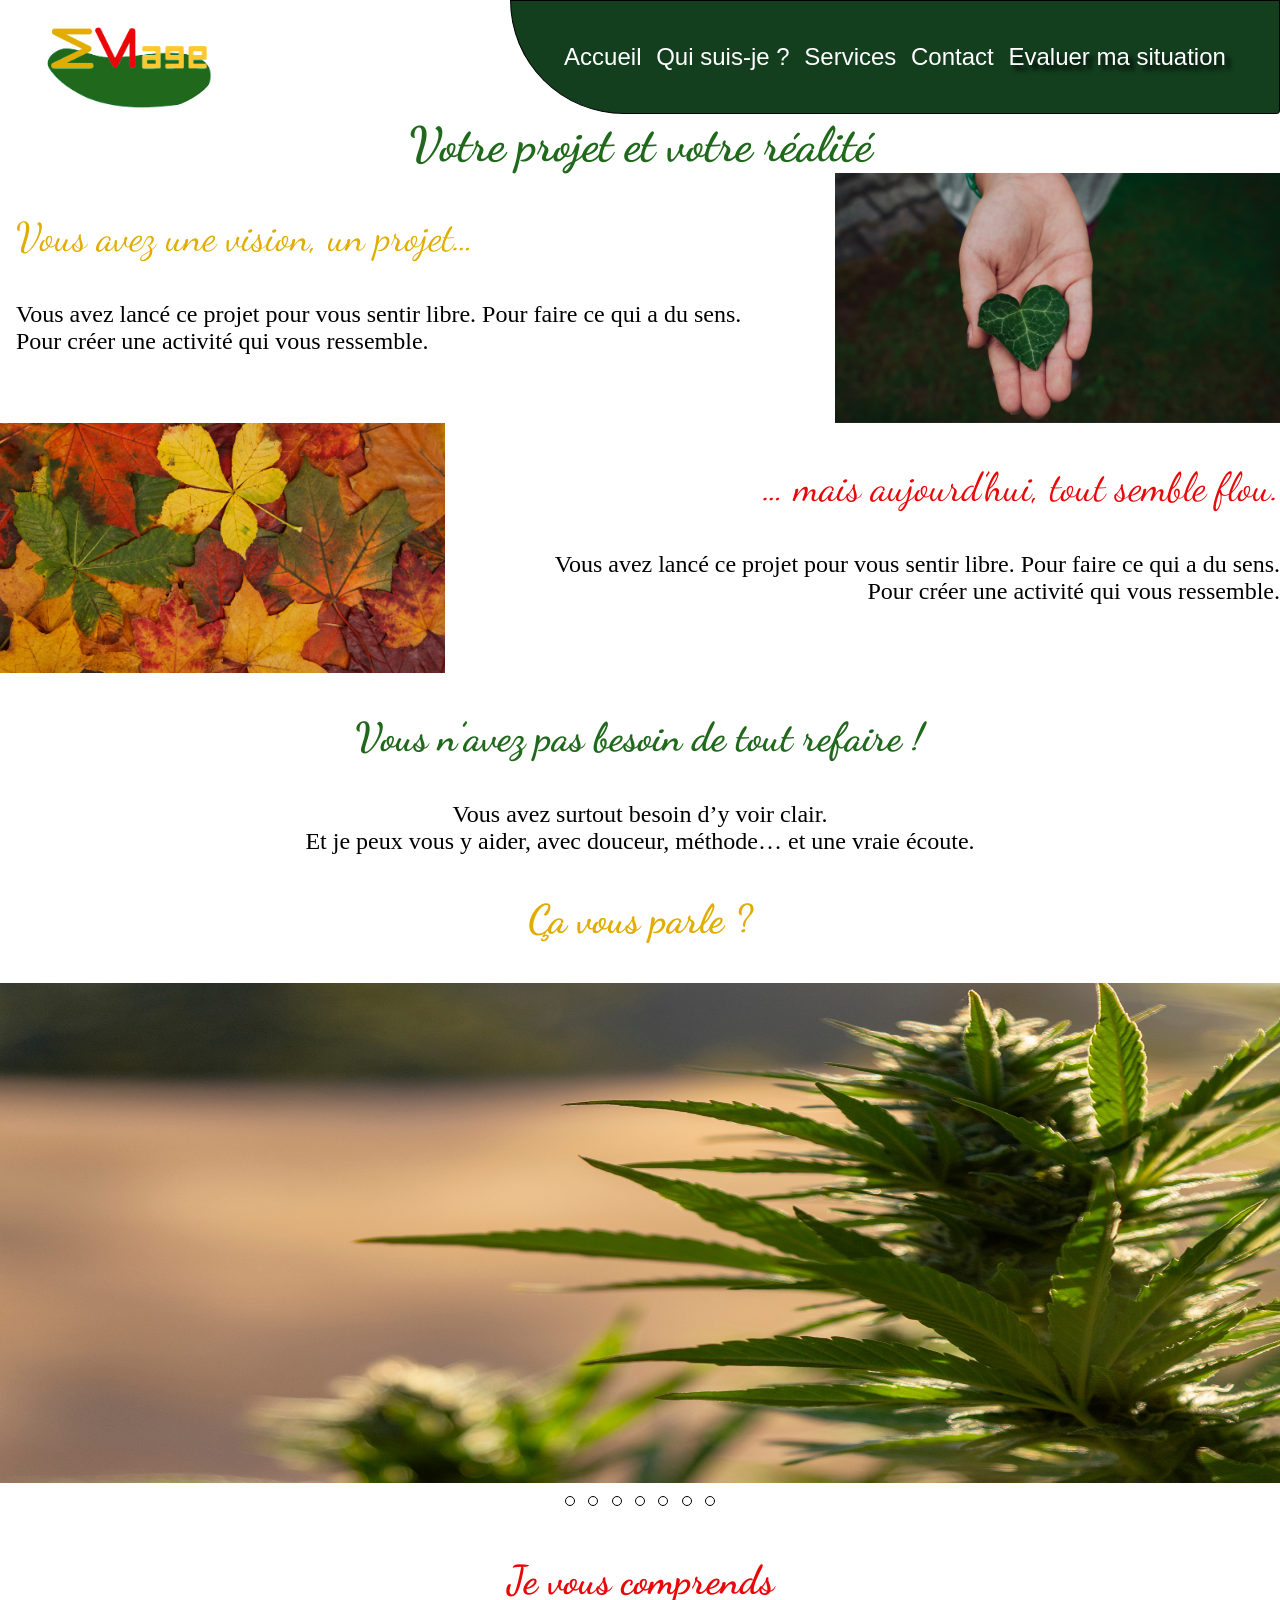
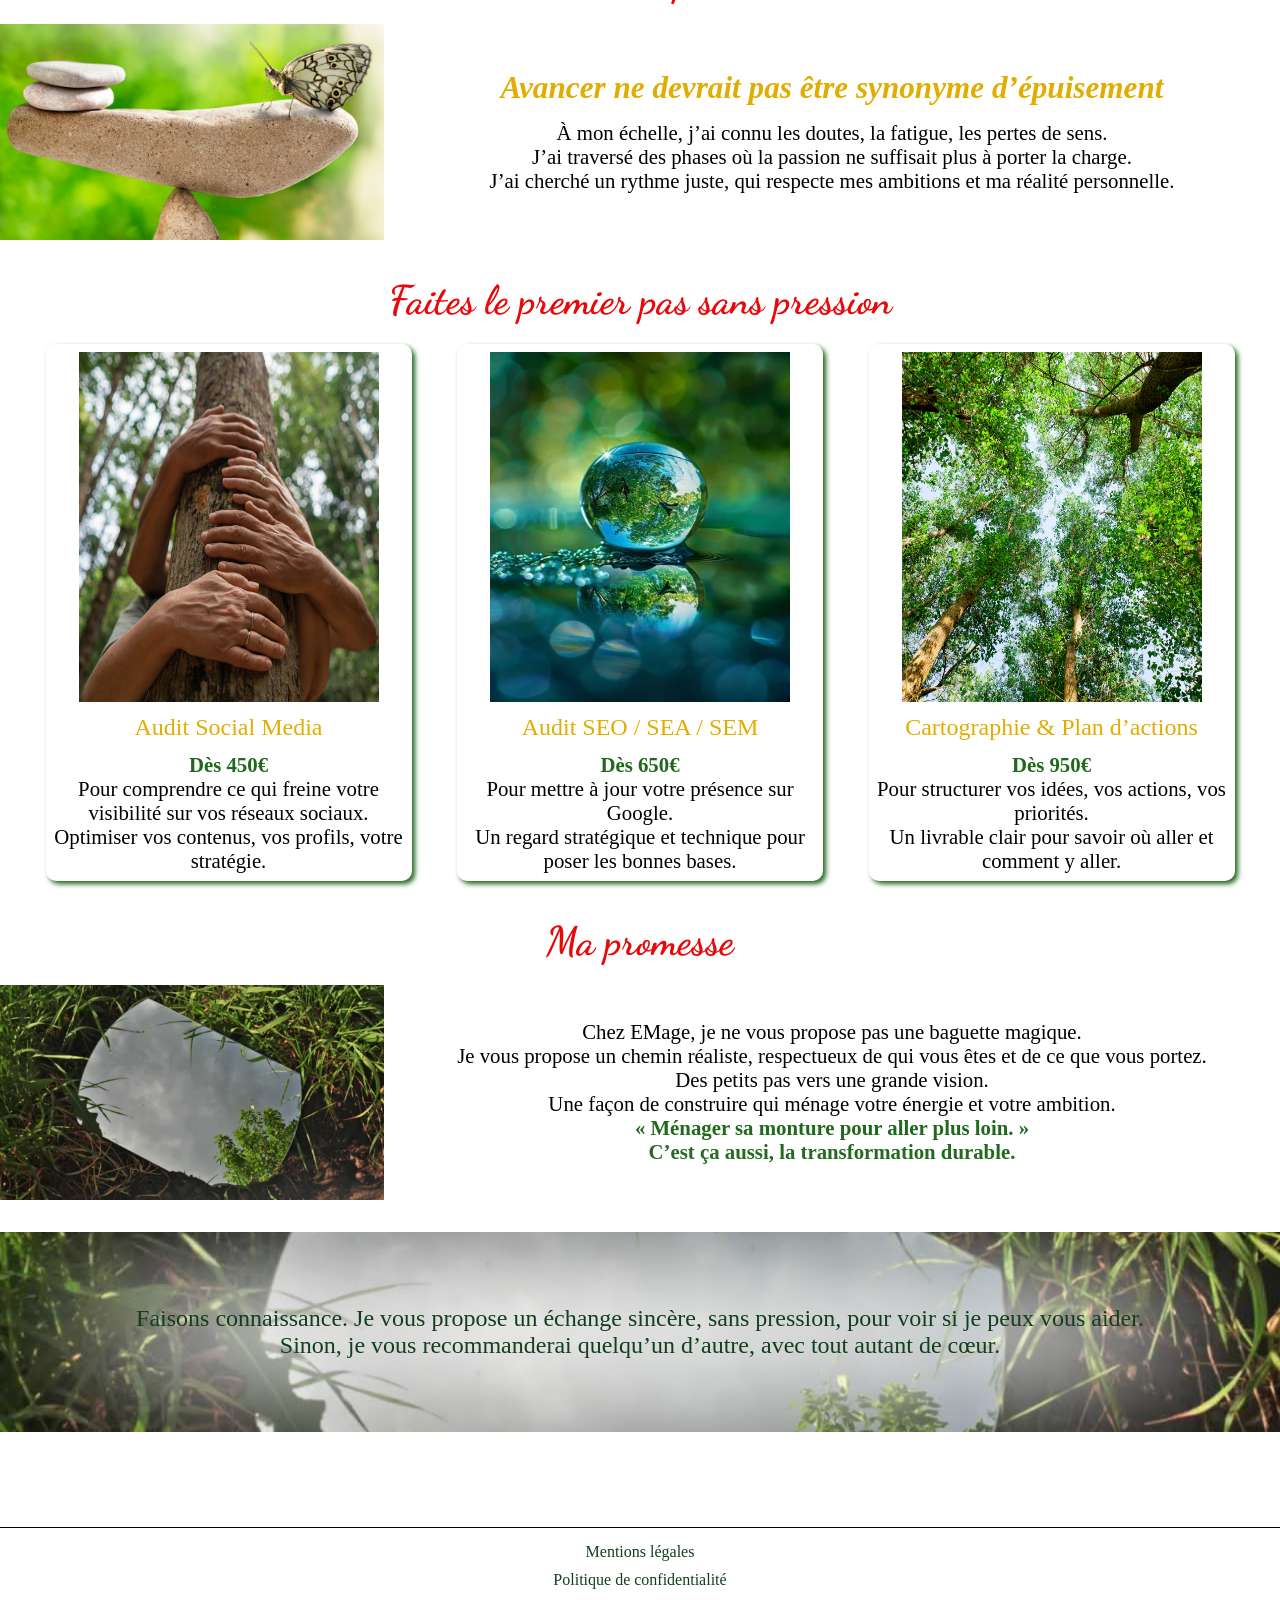
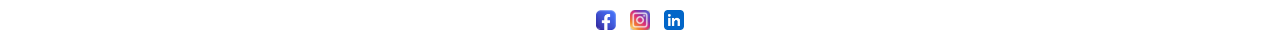
==== docs/home.html @ 075817df "Generate static site to /docs" ====
<!DOCTYPE html>
<html lang="fr">

<head>
    <meta charset="UTF-8">
    <meta name="viewport" content="width=device-width, initial-scale=1.0">
    <link rel="stylesheet" href="assets/styles/components.css">
    <link rel="stylesheet" href="assets/styles/home.css">
    <link rel="stylesheet" href="assets/styles/services.css">
    <link rel="stylesheet" href="assets/styles/who.css">
    <link rel="stylesheet" href="assets/styles/contact.css">
    <link href="https://unpkg.com/aos@2.3.1/dist/aos.css" rel="stylesheet">
    <link rel="shortcut icon" href="assets/img/logo.png" type="image/png">
    <title>EMage</title>
</head>

<body>
    <header id="header">
        <a href="index.html" class="logo">
            <img src="assets/img/logo.png" alt="Logo EMage">
        </a>
        <div id="nav">
            <button id="burger"><img src="assets/img/burger.png" alt="burger" class="burger"></button>
            <div id="navbar">
                <div><a href="index.html">Accueil</a></div>
                <div><a href="who.html">Qui suis-je ?</a></div>
                <div><a href="services.html">Services</a></div>
                <div><a href="contact.html">Contact</a></div>
                <a href="form.html" class="button_navbar">Evaluer ma situation</a>
            </div>
        </div>
    </header>
<h1 class="title_home" data-aos="fade_in" data-aos-duration="2000">Votre projet et votre réalité</h1>
<div class="intro">
    <div class="slide" data-aos="fade-right"
        data-aos-duration="2000">
        <div class="slide_left">
            <h2 class="intro_title yellow">Vous avez une vision, un projet… </h2>
            <p class="intro_text">Vous avez lancé ce projet pour vous sentir libre. Pour faire ce qui a du sens.</p>
            <p class="intro_text">Pour créer une activité qui vous ressemble.</p>
        </div>
        <img src="assets/img/accueil/heart-in-hand.png" alt="heart leaf in hand">
    </div>

    <div class="slide" data-aos="fade-left"
        data-aos-duration="2000">
        <img src="assets/img/accueil/colorfull_leaves.png" alt="heart leaf in hand">
        <div class="slide_right">
            <h2 class="intro_title red">… mais aujourd’hui, tout semble flou.</h2>
            <p class="intro_text">Vous avez lancé ce projet pour vous sentir libre. Pour faire ce qui a du sens.</p>
            <p class="intro_text">Pour créer une activité qui vous ressemble.</p>
        </div>
    </div>
    <div class="slide" data-aos="fade-up" data-aos-duration="2000">
        <div class="slide_up">
            <h2 class="intro_title green_forest bold">Vous n’avez pas besoin de tout refaire !</h2>
            <p class="intro_text"> Vous avez surtout besoin d’y voir clair.</p>
            <p class="intro_text"> Et je peux vous y aider, avec douceur, méthode… et une vraie écoute.</p>
        </div>

    </div>
</div>
<h2 class="carrousel_title">Ça vous parle ?</h2>
<div class="slider">
    <div class="slides">
        <div class="slide_item first_item">
            <img src="assets/img/carrousel/weed.png" alt="" class="slide_img">
        </div>
        <div class="slide_item first_item">
            <img src="assets/img/carrousel/weed.png" alt="" class="slide_img">
        </div>
        <div class="slide_item first_item">
            <img src="assets/img/carrousel/weed.png" alt="" class="slide_img">
        </div>
        <div class="slide_item first_item">
            <img src="assets/img/carrousel/weed.png" alt="" class="slide_img">
        </div>
        <div class="slide_item first_item">
            <img src="assets/img/carrousel/weed.png" alt="" class="slide_img">
        </div>
        <div class="slide_item first_item">
            <img src="assets/img/carrousel/weed.png" alt="" class="slide_img">
        </div>
        <div class="slide_item first_item">
            <img src="assets/img/carrousel/weed.png" alt="" class="slide_img">
        </div>
    </div>

</div>
<div class="carrousel_buttons">
    <button class="carrousel_button first_button"></button>
    <button class="carrousel_button second_button"></button>
    <button class="carrousel_button third_button"></button>
    <button class="carrousel_button fourth_button"></button>
    <button class="carrousel_button fifth_button"></button>
    <button class="carrousel_button sixth_button"></button>
    <button class="carrousel_button seventh_button"></button>
</div>

<section class="home_section">
    <h1 class="section_title red" data-aos="zoom_in" data-aos-duration="2000">Je vous comprends</h1>
    <div class="section_content">
        <img src="assets/img/accueil/stone_with_butterfly.png" alt="section" class="section_img">
        <div class="section_text" data-aos="fade-left" data-aos-duration="2000">
            <h2 class="text_title yellow">Avancer ne devrait pas être synonyme d’épuisement</h2>
            <p>À mon échelle, j’ai connu les doutes, la fatigue, les pertes de sens.</p>
            <p>J’ai traversé des phases où la passion ne suffisait plus à porter la charge.</p>
            <p>J’ai cherché un rythme juste, qui respecte mes ambitions et ma réalité personnelle.</p>
        </div>
    </div>
</section>
<section class="home_section">
    <h2 class="section_title red" data-aos="fade_in" data-aos-duration="2000">Faites le premier pas sans pression</h2>
    <div class="section_content">
        <a href="#" class="cards_pack" data-aos="zoom-in" data-aos-duration="2000">
            <img src="assets/img/accueil/hands-on-tree.png" alt="hands-on-tree" class="pack_img">
            <h3 class="yellow">Audit Social Media</h3>
            <div class="section_text">
                <b class="green_forest">Dès 450€</b>
                <p>Pour comprendre ce qui freine votre visibilité sur vos réseaux sociaux.</p>
                <p>Optimiser vos contenus, vos profils, votre stratégie.</p>
            </div>
        </a>
        <a href="#" class="cards_pack" data-aos="zoom-in" data-aos-duration="2000">
            <img src="assets/img/accueil/sphere.png" alt="hands-on-tree" class="pack_img">
            <h3 class="yellow">Audit SEO / SEA / SEM</h3>
            <div class="section_text">
                <b class="green_forest">Dès 650€</b>
                <p>Pour mettre à jour votre présence sur Google.</p>
                <p>Un regard stratégique et technique pour poser les bonnes bases.</p>
            </div>
        </a>
        <a href="#" class="cards_pack" data-aos="zoom-in" data-aos-duration="2000">
            <img src="assets/img/accueil/low-angle-forest.png" alt="hands-on-tree" class="pack_img">
            <h3 class="yellow">Cartographie & Plan d’actions</h3>
            <div class="section_text">
                <b class="green_forest">Dès 950€</b>
                <p>Pour structurer vos idées, vos actions, vos priorités.</p>
                <p>Un livrable clair pour savoir où aller et comment y aller.</p>
            </div>
        </a>
    </div>
</section>
<section class="home_section">
    <h1 class="section_title red" data-aos="zoom_in" data-aos-duration="2000">Ma promesse</h1>
    <div class="section_content">
        <img src="assets/img/accueil/mirror_nature.png" alt="section" class="section_img">
        <div class="section_text" data-aos="fade-left" data-aos-duration="2000">
            <p>Chez EMage, je ne vous propose pas une baguette magique.</p>
            <p>Je vous propose un chemin réaliste, respectueux de qui vous êtes et de ce que vous portez.</p>
            <p>Des petits pas vers une grande vision.</p>
            <p> Une façon de construire qui ménage votre énergie et votre ambition.</p>
            <b class="green_forest">« Ménager sa monture pour aller plus loin. »</b>
            <b class="green_forest">C’est ça aussi, la transformation durable.</b>
        </div>
    </div>
</section>
<section class="img_full_screen">
    <div class="cloud" data-aos="zoom_in" data-aos-duration="3000">
        <div class="home_blur"></div>
        <div class="cloud_text green">
            <p>Faisons connaissance. Je vous propose un échange sincère, sans pression, pour voir si je peux vous aider.</p>
            <p>Sinon, je vous recommanderai quelqu’un d’autre, avec tout autant de cœur.</p>
        </div>
    </div>
</section>

<section class="home_section">
    <div class="form_button" data-aos="flip-left" data-aos-duration="2000">
        <a href="form.html">Évaluer ma situation</a>
    </div>
</section>




        <footer>
            <div class="info">
                <a href="">Mentions légales</a>
            </div>
            <div class="info">
                <a href="">Politique de confidentialité</a>
            </div>
            <div class="reseaux">
                <a href="https://www.facebook.com/RomyCMT" target="_blank"><img src="assets/img/reseaux/facebook.png" alt="facebook"></a>
                <a href="https://www.instagram.com/chen.romy/" target="_blank"><img src="assets/img/reseaux/instagram.jpg" alt="instagram"></a>
                <a href="https://www.linkedin.com/in/romy-chen-min-tao-806a6817/" target="_blank"><img src="assets/img/reseaux/linkedin.jpg" alt="linkedin"></a>
            </div>

        </footer>
        <script src="https://unpkg.com/aos@2.3.1/dist/aos.js"></script>
        <script>
            AOS.init();
        </script>
        <script src="assets/scripts/script.js"></script>
    </body>

</html>
---- docs/assets/styles/components.css ----
@import url('https://fonts.googleapis.com/css2?family=Dancing+Script:wght@400..700&family=Felipa&display=swap');
* {
    padding: 0;
    margin: 0;
}

header {
    display: flex;
    width: 100%;
    justify-content: space-between;
}

.logo {
    display: flex;
    padding: 1em 0 0 1em;
}

.logo img {
    width: 200px;
    height:100px;
    border-radius: 50%;
}

.site_name {
    display: flex;
    margin: 1em 0;
    padding: 0;
    font-size: 3em;
    font-family: 'Dancing Script', cursive;
}

.red {
    color: #E80809;
}

.green{
    color: #133F1F;
}

.green_forest {
    color: #20681B;
}

.green_summer{
    color: #49DA3F;
}

.yellow {
    color: #E1AD01;
}

#nav {
    display: flex;
    flex-direction: column;
    height: 7em;
    align-items: center;
    border-radius: 50%;
    border: 1px solid #000;
    background-color: #133F1F;
    z-index: 2;
}

#burger {
    background-color: transparent;
    border: none;
    margin: auto;
}

.burger {
    display: flex;
    width: 50px;
    height: 50px;
    background-color: transparent;
}

#navbar {
    display: none;
    flex-direction: column;
    align-items: center;
    justify-content: space-evenly;
    padding: 10px;
}

a {
    text-decoration: none;
}

#navbar a {
    color: #fff;
    font-size: 1.5em;
    font-family: Arial, Helvetica, sans-serif;
}

.button_navbar {
    background-color: #133F1F;
    color: #FFFFFF;
    border: none;
    font-size: 1.5em;
    cursor: pointer;
    text-shadow: 5px 5px 5px #000;
}

#navbar button:active {
    border: none;
}

@media (min-width: 768px) {
    #burger {
        display: none;
    }

    #nav {
        width: 60%;
        border-radius: 0 0 1em 30em;
        padding: 0;
        right: 0;
        top: 0;
    }

    #navbar {
        display: flex;
        flex-wrap: wrap;
        margin: auto;
        flex-direction: row;
        justify-content: space-evenly;
        width: 90%;
    }

    #navbar button {
        color: #FFFFFF;
        padding: 1% 1%;
        cursor: pointer;
        text-shadow: 5px 5px 5px #FFFFFF;
    }
}





footer {
    display: flex;
    flex-direction: column;
    justify-content: center;
    align-items: center;
    padding: 10px;
    border-top: #000 solid 1px;
    position: relative;
    bottom: 0;
}

footer .info {
    display: flex;
    justify-content: center;
    padding: 5px;
}

.info a {
    text-decoration: none;
    color: #133F1F;
}

.reseaux {
    margin-top: 1em;
}

.reseaux img {
    width: 20px;
    height: 20px;
    margin: 0 5px;
}
---- docs/assets/styles/home.css ----
@import url('https://fonts.googleapis.com/css2?family=Dancing+Script:wght@400..700&family=Felipa&display=swap');

.title_home {
    text-align: center;
    font-size: 3em;
    color: #20681B;
    font-family: 'Dancing Script', cursive;
}

.intro {
    overflow: hidden;
}

.slide {
    display: flex;
    justify-content: space-between;
    width: 100%;
}

.slide_left {
    padding-left: 1em;
}

.intro_title {
    font-size: 2.5em;
    margin: 1em 0;
    font-family: 'Dancing Script', cursive;
    font-weight: 100;
}

.bold {
    font-weight: 900;
}

.intro_text {
    font-size: 1.5em;
}

.slide img {
    height: 250px;
}

.slide_right {
    width: 100%;
    text-align: right;
}

.slide_up {
    display: flex;
    flex-direction: column;
    justify-content: center;
    align-items: center;
    margin: auto;
}

.carrousel_title {
    font-size: 2.5em;
    margin: 1em 0;
    text-align: center;
    color: #E1AD01;
    font-family: 'Dancing Script', cursive;
}

.slider {
    display: flex;
    justify-content: center;
    align-items: center;
    width: 1520px;
    height: 500px;
    overflow: hidden;
}

.slides {
    width: 300%;
    height: 500px;
    display: flex;
}

.slide_item {
    width: 100%;
    transition: 2s;
}

.slide_img {
    width: 1520px;
    height: 500px;
}

.carrousel_buttons {
    display: flex;
    justify-content: center;
}

.carrousel_button {
    display: flex;
    margin: 1em 0.5em;
    align-items: center;
    width: 10px;
    height: 10px;
    background-color: white;
    border: 1px solid #000;
    border-radius: 50%;
}

.carrousel_button:hover {
    cursor: pointer;
}

.home_section {
    display: flex;
    flex-direction: column;
    justify-content: center;
    align-items: center;
    margin: 1em 0;
}

.section_title {
    margin: auto;
    width: 100%;
    text-align: center;
    font-size: 2.5em;
    font-family: 'Dancing Script', cursive;
    margin: 0.5em 0;
}

.section_content {
    display: flex;
    justify-content: space-evenly;
    flex-wrap: wrap;
    align-items: start;
    width: 100%;
    margin: auto;
}

.section_img {
    width: 30%;
    height: 10%;
}

.section_text {
    display: flex;
    flex-direction: column;
    font-size: 1.3em;
    text-align: center;
    margin: auto;
    color: #000;
}

.text_title {
    font-style: italic;
    margin-bottom: 0.5em;
}

.cards_pack {
    display: flex;
    flex-direction: column;
    justify-content: center;
    text-align: center;
    width: 350px;
    padding: 0.5em;
    box-shadow: 3px 3px 5px #20681B;
    border-radius: 10px;
}

.pack_img {
    width: 300px;
    height: 350px;
    margin: auto;
}

h3 {
    font-size: 1.5em;
    color: black;
    font-weight: 400;
    margin: 0.5em 0;
}

.img_full_screen {
    margin-top: 2em;
    background-image: url('../img/accueil/mirror_nature.png');
    background-size: cover;
    background-position: center;
    height: 200px;
    width: 100%;
    align-items: center;
    display: flex;
}

.cloud {
    display: flex;
    margin: auto;
    width: 100%;
    height: 200px;
}

.home_blur {
    position: absolute;
    inset: 0;
    width: 90%;
    height: 70%;
    margin: auto;
    border-radius: 50%;
    background: white;
    filter: blur(60px);
    opacity: 0.95;
}

.cloud_text {
    display: flex;
    font-size: 1.5em;
    flex-direction: column;
    text-align: center;
    align-items: center;
    margin: auto;
    z-index: 1;
}

.form_button {
    display: flex;
}

.form_button a {
    width: 100%;
    background-color: white;
    border-top: 2px solid #20681B;
    border-right: 4px solid #20681B;
    border-bottom: 4px solid #20681B;
    border-left: 2px solid #20681B;
    color: #20681B;
    border-radius: 15px;
    font-size: 2em;
    cursor: pointer;
    padding: 10px;
}

.form_button a:hover {
    background-color: #49DA3F;
}

.form_button a:active {
    border-top: 4px solid #20681B;
    border-right: 2px solid #20681B;
    border-bottom: 2px solid #20681B;
    border-left: 4px solid #20681B;
}
---- docs/assets/styles/services.css ----
.services_intro{
    width: 100%;
    text-align: center;
    margin-bottom: 6em;
}

.services_intro_title{
    font-size: 3em;
    font-family: 'Dancing Script', cursive;
    margin: 0.5em 0;
}

.subtitle{
    font-size: 2em;
    font-weight: 200;
}

.services_intro p{
    width: 70%;
    font-size: 1.2em;
    margin: 1em auto;
}

.progression {
    display: flex;
    justify-content: space-evenly;
}

.arrow {
    left: 715px;
    width: 100px;
    height: 1250px;
    background-color: #20681B; 
    clip-path: polygon(
    50% 100%,  /* pointe */
    0% 70%,    /* bas gauche */
    35% 70%,   /* coin gauche */
    0% 0%,    /* haut gauche */
    100% 0%,    /* haut droit */
    65% 70%,   /* coin droit */
    100% 70%   /* bas droit */
  );
}

.section_progression {
    display: flex;
    flex-direction: column;
    align-items: center;
}

.content {
    display: flex;
    flex-direction: column;
    width: 40em;
    background-color: #D0DFCF;
    border: 1px solid #20681B;
    text-align: center;
    z-index: 1;
}

.content p {
    font-size: 1.2em;
}

.content ul {
    text-align: left;
    margin: 1em auto;
    font-size: 1.2em;
    width: 80%;
}

.text_shadow {
    text-shadow: 4px 4px 0 black;
}

.content_hide {
    display: flex;
    width: 35em;
    height: 15em;
}

.box_left{
    box-shadow: -10px -10px 0 #20681b5f;
}

.box_right{
    box-shadow: 10px 10px 0 #20681b5f;
}

.webkit {
    font-size: 1.3em;
    -webkit-text-stroke: 1px black;
}

.cards_section {
    margin-top: 3em;
}

.services_pack_img {
    width: 20em;
    height: 10em;
    margin: auto;
}

.first_step {
    color: #E80809;
    font-family: 'dancing script', cursive;
    font-size: 2.5em;
    text-align: center;
    margin-top: 1em;
}

.last_sentence {
    display: flex;
    justify-content: center;
    margin: 1em auto;
    font-size: 1.5em;
}
---- docs/assets/styles/who.css ----
.title_who {
    font-size: 3em;
    font-weight: bold;
    color: #E80809;
    text-align: center;
    margin-top: 20px;
    font-family: 'dancing script', cursive;
}

.section_container {
    display: flex;
    flex-direction: column;
    align-items: center;
    margin-top: 3em;
    width: 100%;
    overflow: hidden;
}

.who_section {
    display: flex;
    justify-content: space-around;
    width: 100%;
    margin-top: 1em;
}

.who_img {
    display: flex;
    margin: auto;
    width: 50%;
}

.who_img img {
    height: 700px;
    margin: auto;
}

.no_deco_list {
    list-style: none;
}

.h2 {
    font-size: 1.5em;
}

.who_text {
    display: flex;
    flex-direction: column;
    align-items: center;
    width: 50%;
    padding: 0 1em;
    font-size: 1.5em;
    z-index: 1;
}

.right_text {
    text-align: right;
    margin: auto;
    margin-right: 0;
}

.li {
    display: flex;
    flex-direction: row-reverse;
}

.left_text {
    text-align: left;
    margin: auto;
    margin-left: 0;
}

.list_who {
    margin-left: 1em;
}

.b{
    font-weight: bold;
}

.mt {
    margin-top: 1em;
}

.commitment {
    background-image: url('../img/who/commitment.jpg');
    background-size: cover;
    background-position: center;
    padding: 3em;
}

.blur {
    position: absolute;
    inset: 0;
    width: 80%;
    height: 100%;
    margin: auto;
    border-radius: 50%;
    background: white;
    filter: blur(200px);
    opacity: 0.95;
}

.h3_who {
    font-size: 1.3em;
    color: #20681B;
    margin-top: 1em;
    font-family: 'Dancing Script', cursive;
}

.text_commitment {
    text-align: center;
}
---- docs/assets/styles/contact.css ----
.contact_container {
    display: flex;
    flex-direction: column;
    align-items: center;
    justify-content: center;
}

.contact_head {
    display: flex;
    flex-direction: column;
    text-align: center;
    margin-top: 1em;
}

.contact_title {
    font-size: 3rem;
    color: #E80809;
    font-weight: bold;
    margin: auto;
    font-family: 'Dancing Script', cursive;
}

.contact_subtitle {
    font-size: 2rem;
    color: #20681B;
    margin-top: 0.5em;
    font-family: 'Dancing Script', cursive;
}

.contact_text{
    width: 70%;
    margin: 1em auto;
    font-size: 1.5em;
}

.contact_section{
    display: flex;
    width: 100%;
    flex-direction: column;
    align-items: center;
    justify-content: center;
    text-align: center;
}

.section_contact_title {
    width: 80%;
    margin: 1em auto;
}

.contact_section p {
    width: 80%;
    margin: 0.5em auto;
}

.bold_italic {
    font-weight: bold;
    font-style: italic;
}

.contact_form_button {
    display: flex;
    width: 60%;
    margin: 1em auto;
}

.contact_form_button a {
    font-size: 1.3em;
    color: #20681B;
    cursor: pointer;
    background-color: white;
    border-radius: 15px;
    border-top: 2px solid #20681B;
    border-right: 4px solid #20681B;
    border-bottom: 4px solid #20681B;
    border-left: 2px solid #20681B;
}

.contact_form_button a:hover {
    background-color: #49DA3F;
}

.contact_form_button a:active {
    border-top: 4px solid #20681B;
    border-right: 2px solid #20681B;
    border-bottom: 2px solid #20681B;
    border-left: 4px solid #20681B;
}
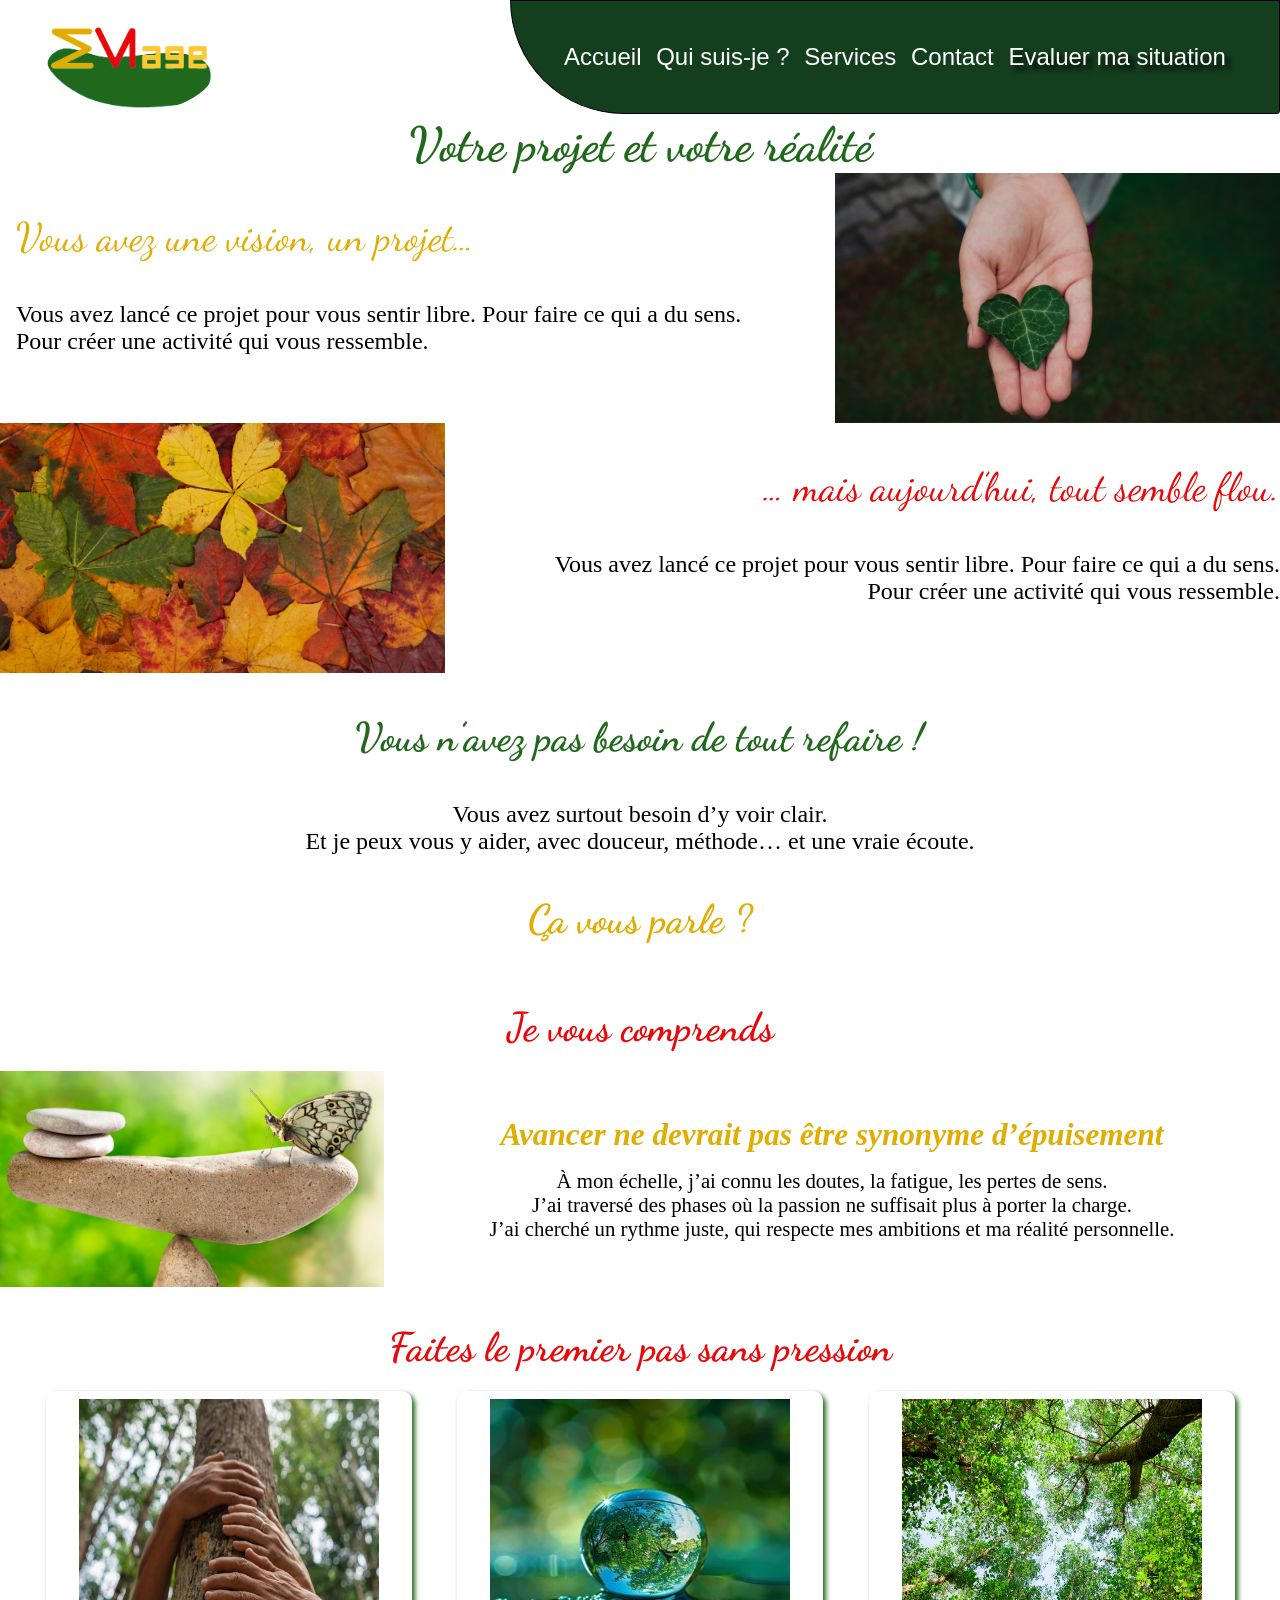
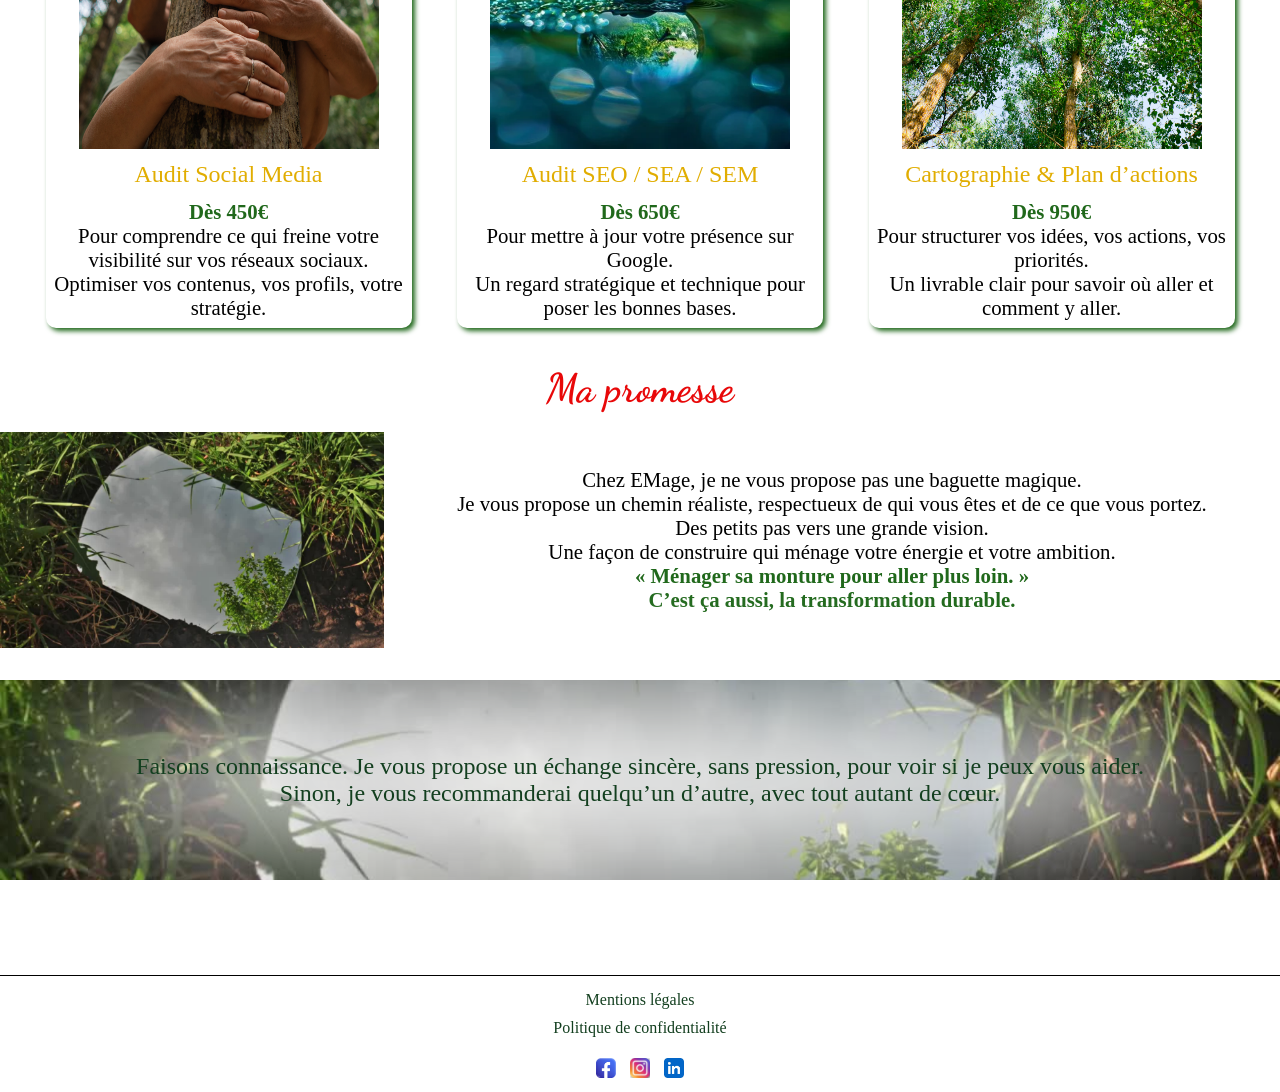
==== commit f59cd63d: "Adapt site to mobile resolution" ====
--- a/docs/home.html
+++ b/docs/home.html
@@ -61,7 +61,8 @@
     </div>
 </div>
 <h2 class="carrousel_title">Ça vous parle ?</h2>
-<div class="slider">
+
+<!-- <div class="slider">
     <div class="slides">
         <div class="slide_item first_item">
             <img src="assets/img/carrousel/weed.png" alt="" class="slide_img">
@@ -95,7 +96,7 @@
     <button class="carrousel_button fifth_button"></button>
     <button class="carrousel_button sixth_button"></button>
     <button class="carrousel_button seventh_button"></button>
-</div>
+</div> -->
 
 <section class="home_section">
     <h1 class="section_title red" data-aos="zoom_in" data-aos-duration="2000">Je vous comprends</h1>
@@ -195,4 +196,4 @@
         <script src="assets/scripts/script.js"></script>
     </body>
 
-</html>+</html>
--- a/docs/assets/styles/components.css
+++ b/docs/assets/styles/components.css
@@ -168,4 +168,20 @@
     width: 20px;
     height: 20px;
     margin: 0 5px;
-}+}
+
+@media only screen and (max-width: 768px) {
+    #navbar {
+        background-color: #133F1F;
+        text-align: center;
+    }
+
+    #navbar > * {
+        width: 100%;
+        border-top: 1px solid white;
+    }
+
+    #nav {
+        border-radius: 0;
+    }
+}
--- a/docs/assets/styles/home.css
+++ b/docs/assets/styles/home.css
@@ -242,4 +242,11 @@
     border-right: 2px solid #20681B;
     border-bottom: 2px solid #20681B;
     border-left: 4px solid #20681B;
-}+}
+
+@media only screen and (max-width: 768px) {
+    .slide {
+        flex-direction: column;
+        font-size: 0.8rem;
+    }
+}
--- a/docs/assets/styles/services.css
+++ b/docs/assets/styles/services.css
@@ -115,4 +115,25 @@
     justify-content: center;
     margin: 1em auto;
     font-size: 1.5em;
-}+}
+
+@media only screen and (max-width: 768px) {
+    .progression {
+        flex-direction: column;
+        font-size: 0.8rem;
+    }
+    .box_right {
+        margin-top: 0.5rem;
+        box-shadow: 10px 10px 0 #20681b5f;
+    }
+    .box_left {
+        margin-top: 0.5rem;
+        box-shadow: 10px 10px 0 #20681b5f;
+    }
+    .content {
+        width: 100%;
+    }
+    .arrow {
+        display: none;
+    }
+}
--- a/docs/assets/styles/who.css
+++ b/docs/assets/styles/who.css
@@ -109,4 +109,23 @@
 
 .text_commitment {
     text-align: center;
-}+}
+
+@media only screen and (max-width: 768px) {
+    .section_container {
+        font-size: 0.8rem;
+    }
+    .who_section {
+        flex-direction: column;
+    }
+
+    .who_img {
+        display: flex;
+        margin: auto;
+        width: 100%;
+    }
+
+    .who_text {
+        width: 80%;
+    }
+}
--- a/docs/assets/styles/contact.css
+++ b/docs/assets/styles/contact.css
@@ -84,4 +84,10 @@
     border-right: 2px solid #20681B;
     border-bottom: 2px solid #20681B;
     border-left: 4px solid #20681B;
-}+}
+
+@media only screen and (max-width: 768px) {
+    .contact_container {
+        font-size: 0.8rem;
+    }
+}
